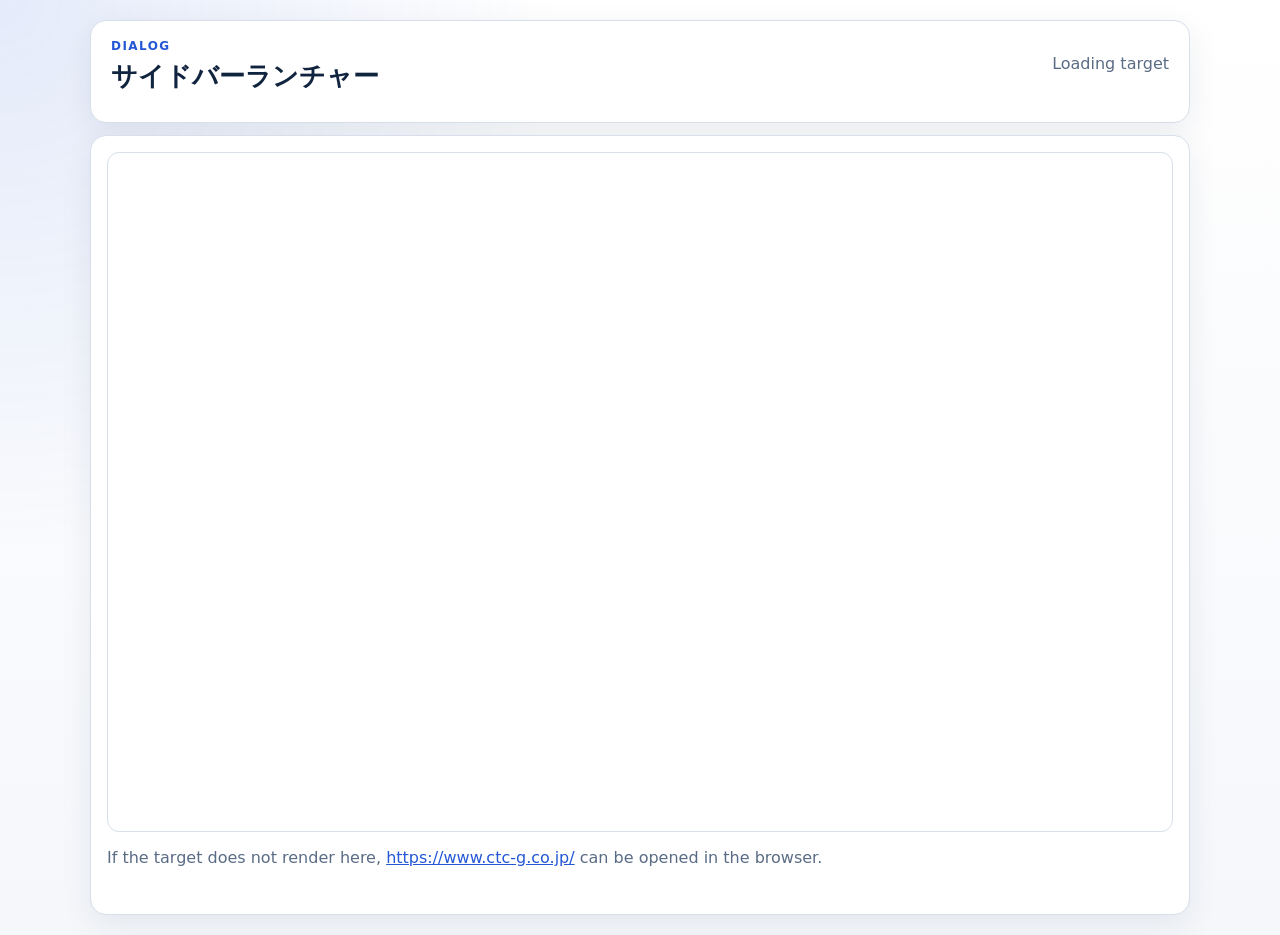
==== web/dialog.html @ eb0432cf "Add Outlook sidebar launcher starter" ====
<!DOCTYPE html>
<html lang="ja">
<head>
  <meta charset="utf-8">
  <meta name="viewport" content="width=device-width, initial-scale=1">
  <title>Sidebar Launcher</title>
  <link rel="stylesheet" href="styles.css">
  <script src="https://res.cdn.office.net/teams-js/2.34.0/js/MicrosoftTeams.min.js" crossorigin="anonymous"></script>
  <script src="shared.js" defer></script>
  <script src="dialog.js" defer></script>
</head>
<body>
  <main class="dialog-shell">
    <header class="dialog-header">
      <div>
        <p class="eyebrow">Dialog</p>
        <h1 id="dialog-title">Web view</h1>
      </div>
      <p id="dialog-status" class="status">Loading</p>
    </header>
    <section class="dialog-body">
      <iframe
        id="target-frame"
        class="target-frame"
        title="Target web view"
        loading="eager"
      ></iframe>
      <p class="fallback">
        If the target does not render here,
        <a id="fallback-link" href="#" target="_blank" rel="noreferrer">target</a>
        can be opened in the browser.
      </p>
    </section>
  </main>
</body>
</html>
---- web/styles.css ----
:root {
  color-scheme: light;
  --bg: #f5f7fb;
  --panel: #ffffff;
  --panel-border: #d8dfea;
  --text: #10233f;
  --muted: #5a6b85;
  --accent: #2457d6;
  --accent-soft: #e8efff;
  --shadow: 0 10px 32px rgba(16, 35, 63, 0.08);
}

* {
  box-sizing: border-box;
}

html,
body {
  margin: 0;
  min-height: 100%;
  background:
    radial-gradient(circle at top left, rgba(36, 87, 214, 0.12), transparent 35%),
    linear-gradient(180deg, #ffffff 0%, var(--bg) 100%);
  color: var(--text);
  font-family: "Segoe UI", system-ui, -apple-system, BlinkMacSystemFont, sans-serif;
}

body {
  min-height: 100vh;
}

a {
  color: var(--accent);
}

.shell,
.dialog-shell {
  min-height: 100vh;
  display: grid;
  place-items: center;
  padding: 20px;
}

.card,
.dialog-body,
.dialog-header {
  background: var(--panel);
  border: 1px solid var(--panel-border);
  border-radius: 16px;
  box-shadow: var(--shadow);
}

.card {
  width: min(100%, 520px);
  padding: 24px;
}

.dialog-shell {
  align-content: start;
  gap: 12px;
}

.dialog-header {
  width: min(100%, 1100px);
  padding: 18px 20px;
  display: flex;
  align-items: center;
  justify-content: space-between;
  gap: 16px;
}

.dialog-body {
  width: min(100%, 1100px);
  padding: 16px;
}

.eyebrow {
  margin: 0 0 8px;
  color: var(--accent);
  font-size: 12px;
  font-weight: 700;
  letter-spacing: 0.12em;
  text-transform: uppercase;
}

h1 {
  margin: 0 0 12px;
  font-size: 26px;
  line-height: 1.2;
}

.status {
  margin: 0 0 16px;
  color: var(--muted);
}

.meta {
  margin: 0;
  display: grid;
  gap: 14px;
}

.meta dt {
  font-size: 12px;
  color: var(--muted);
  text-transform: uppercase;
  letter-spacing: 0.08em;
}

.meta dd {
  margin: 4px 0 0;
  word-break: break-word;
}

button {
  appearance: none;
  border: 0;
  border-radius: 999px;
  background: var(--accent);
  color: white;
  font: inherit;
  font-weight: 600;
  padding: 12px 18px;
  cursor: pointer;
}

.dialog-body {
  min-height: calc(100vh - 120px);
}

.target-frame {
  width: 100%;
  min-height: calc(100vh - 220px);
  border: 1px solid var(--panel-border);
  border-radius: 12px;
  background: white;
}

.fallback {
  margin: 12px 0 0;
  color: var(--muted);
}

@media (max-width: 640px) {
  .dialog-header {
    flex-direction: column;
    align-items: flex-start;
  }

  h1 {
    font-size: 22px;
  }
}
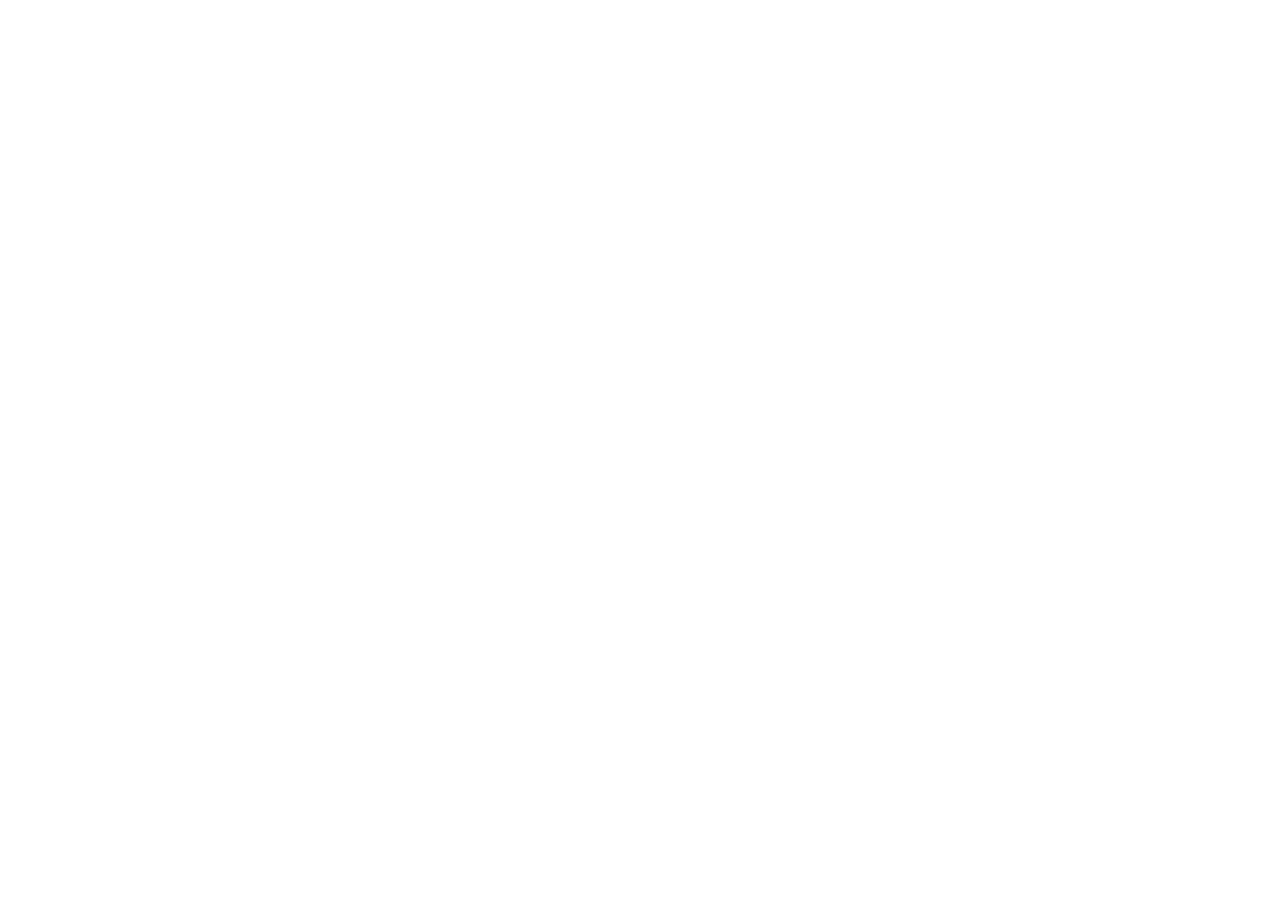
==== commit 99e3d828: "Minimize launcher UI and use dialog first" ====
--- a/web/dialog.html
+++ b/web/dialog.html
@@ -3,33 +3,22 @@
 <head>
   <meta charset="utf-8">
   <meta name="viewport" content="width=device-width, initial-scale=1">
-  <title>Sidebar Launcher</title>
+  <title>サイドバーランチャー</title>
   <link rel="stylesheet" href="styles.css">
   <script src="https://res.cdn.office.net/teams-js/2.34.0/js/MicrosoftTeams.min.js" crossorigin="anonymous"></script>
   <script src="shared.js" defer></script>
   <script src="dialog.js" defer></script>
 </head>
 <body>
-  <main class="dialog-shell">
-    <header class="dialog-header">
+  <main class="dialog-redirect-shell">
+    <section class="dialog-redirect-panel">
+      <p class="eyebrow">Outlook / Microsoft 365</p>
+      <h1 id="dialog-title">サイドバーランチャー</h1>
+      <p id="dialog-status" class="status">開いています</p>
       <div>
-        <p class="eyebrow">Dialog</p>
-        <h1 id="dialog-title">Web view</h1>
+        <button id="dialog-open-button" type="button">開く</button>
       </div>
-      <p id="dialog-status" class="status">Loading</p>
-    </header>
-    <section class="dialog-body">
-      <iframe
-        id="target-frame"
-        class="target-frame"
-        title="Target web view"
-        loading="eager"
-      ></iframe>
-      <p class="fallback">
-        If the target does not render here,
-        <a id="fallback-link" href="#" target="_blank" rel="noreferrer">target</a>
-        can be opened in the browser.
-      </p>
+      <p class="link-row"><a id="fallback-link" href="#" target="_blank" rel="noreferrer">-</a></p>
     </section>
   </main>
 </body>
--- a/web/styles.css
+++ b/web/styles.css
@@ -34,7 +34,9 @@
 }
 
 .shell,
-.dialog-shell {
+.dialog-shell,
+.launcher-shell,
+.dialog-redirect-shell {
   min-height: 100vh;
   display: grid;
   place-items: center;
@@ -141,6 +143,32 @@
   color: var(--muted);
 }
 
+.launcher-shell,
+.dialog-redirect-shell {
+  padding: 0;
+}
+
+.launcher-panel,
+.dialog-redirect-panel {
+  width: min(100%, 360px);
+  padding: 20px 22px;
+  background: rgba(255, 255, 255, 0.96);
+  border: 1px solid var(--panel-border);
+  border-radius: 16px;
+  box-shadow: var(--shadow);
+}
+
+.hint,
+.link-row {
+  margin: 0 0 14px;
+  color: var(--muted);
+  word-break: break-word;
+}
+
+body[data-state="launched"] .launcher-panel {
+  display: none;
+}
+
 @media (max-width: 640px) {
   .dialog-header {
     flex-direction: column;
